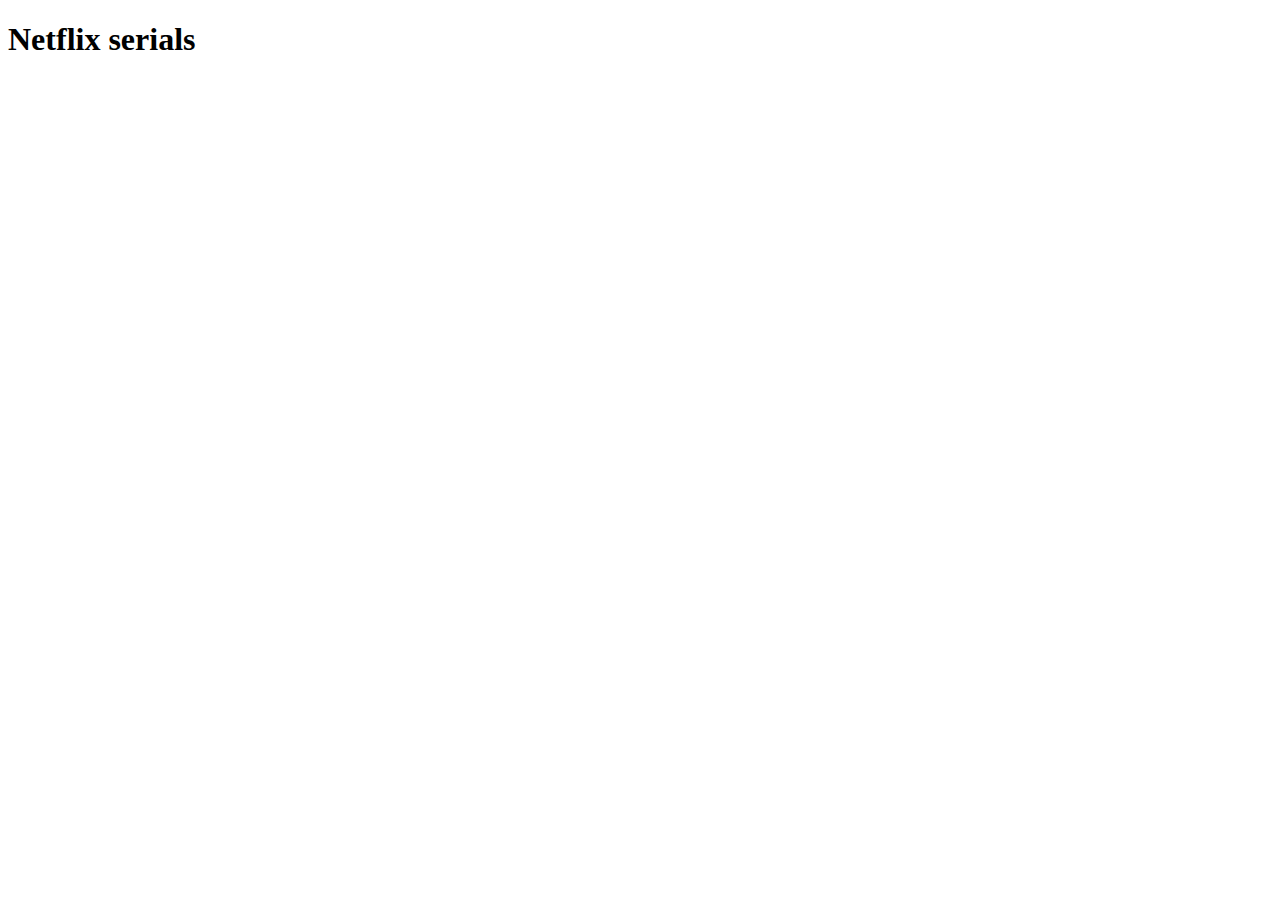
==== hw3/hw3.html @ ac756c3e "hw 3 made" ====
<!DOCTYPE html>
<html>
    <title>HW3</title>
    <meta charset="utf-8">
    <script src="https://d3js.org/d3.v5.min.js"></script>
    <link href="/css/hw3.css" rel="stylesheet"/>
</html>
<body>
    <h1>Netflix serials</h1>
    <div class="tooltip"></div>
    <svg class="bubble-chart"></svg>
    <svg class="donut-chart"></svg>
    <script src="/js/hw3.js"></script>
</body>
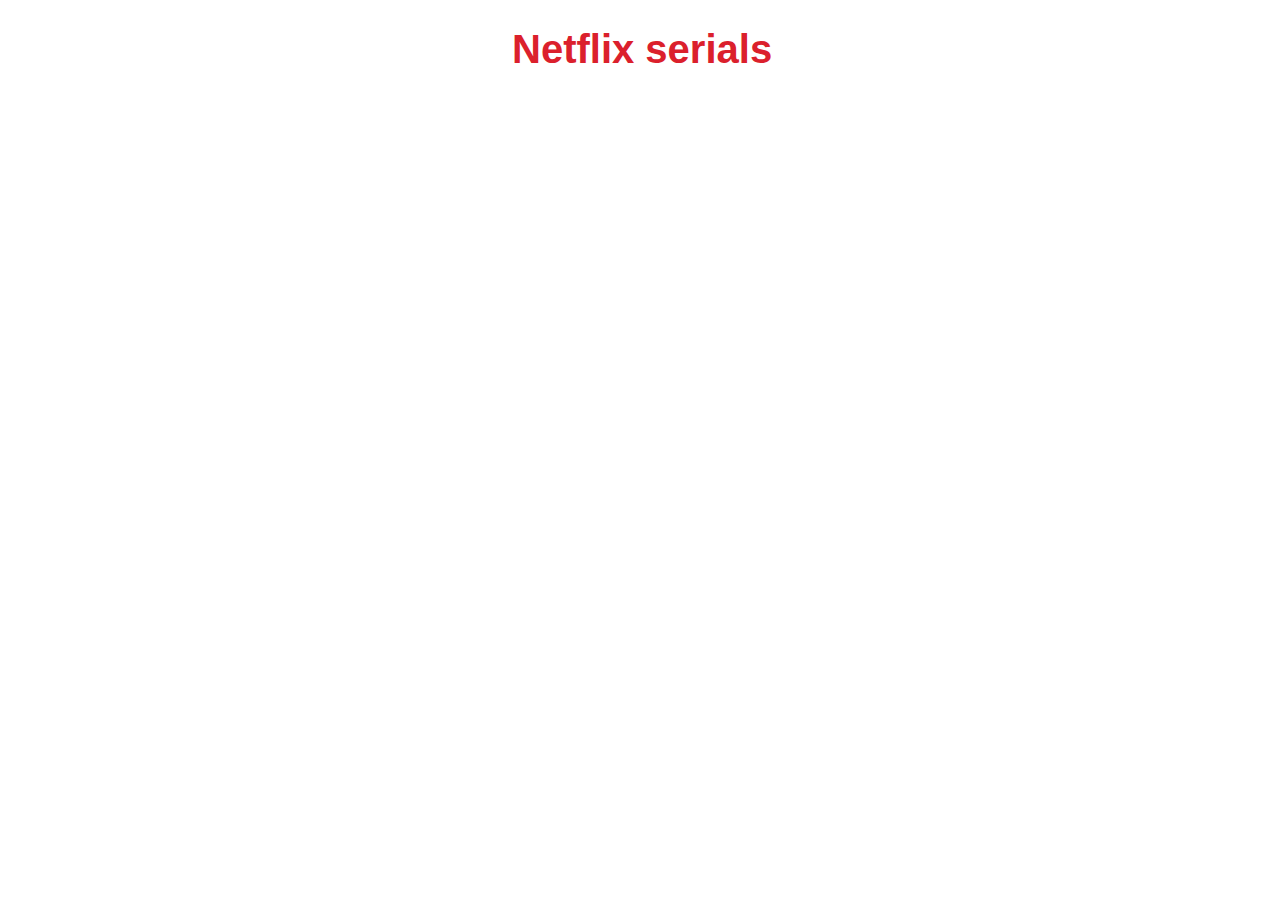
==== commit ebe7737a: "Update hw3.html" ====
--- a/hw3/hw3.html
+++ b/hw3/hw3.html
@@ -3,12 +3,12 @@
     <title>HW3</title>
     <meta charset="utf-8">
     <script src="https://d3js.org/d3.v5.min.js"></script>
-    <link href="/css/hw3.css" rel="stylesheet"/>
+    <link href="css/hw3.css" rel="stylesheet"/>
 </html>
 <body>
     <h1>Netflix serials</h1>
     <div class="tooltip"></div>
     <svg class="bubble-chart"></svg>
     <svg class="donut-chart"></svg>
-    <script src="/js/hw3.js"></script>
-</body>+    <script src="js/hw3.js"></script>
+</body>
--- a/hw3/css/hw3.css
+++ b/hw3/css/hw3.css
@@ -0,0 +1,35 @@
+body{
+    display: flex;
+    font-family: "Bebas Neue", Arial; 
+}
+h1{
+    position: absolute;
+    top: 0px; left: 40%;
+    
+    font-size: 40px;
+    color: #DB202C;
+}
+.tooltip{
+
+    position: absolute;         
+    text-align: center;                            
+    padding: 2px;               
+    font: 12px sans-serif;      
+    background: #DB202C; 
+    border: 2px;        
+    border-radius: 20px;  
+    display: none;   
+
+}    
+
+
+.donut-lable{
+    font-size: 40px;
+}
+.title{
+    font-size: 20px;
+    margin-bottom: 10px;
+}
+.year{
+    color: rgb(193, 193, 194);
+}